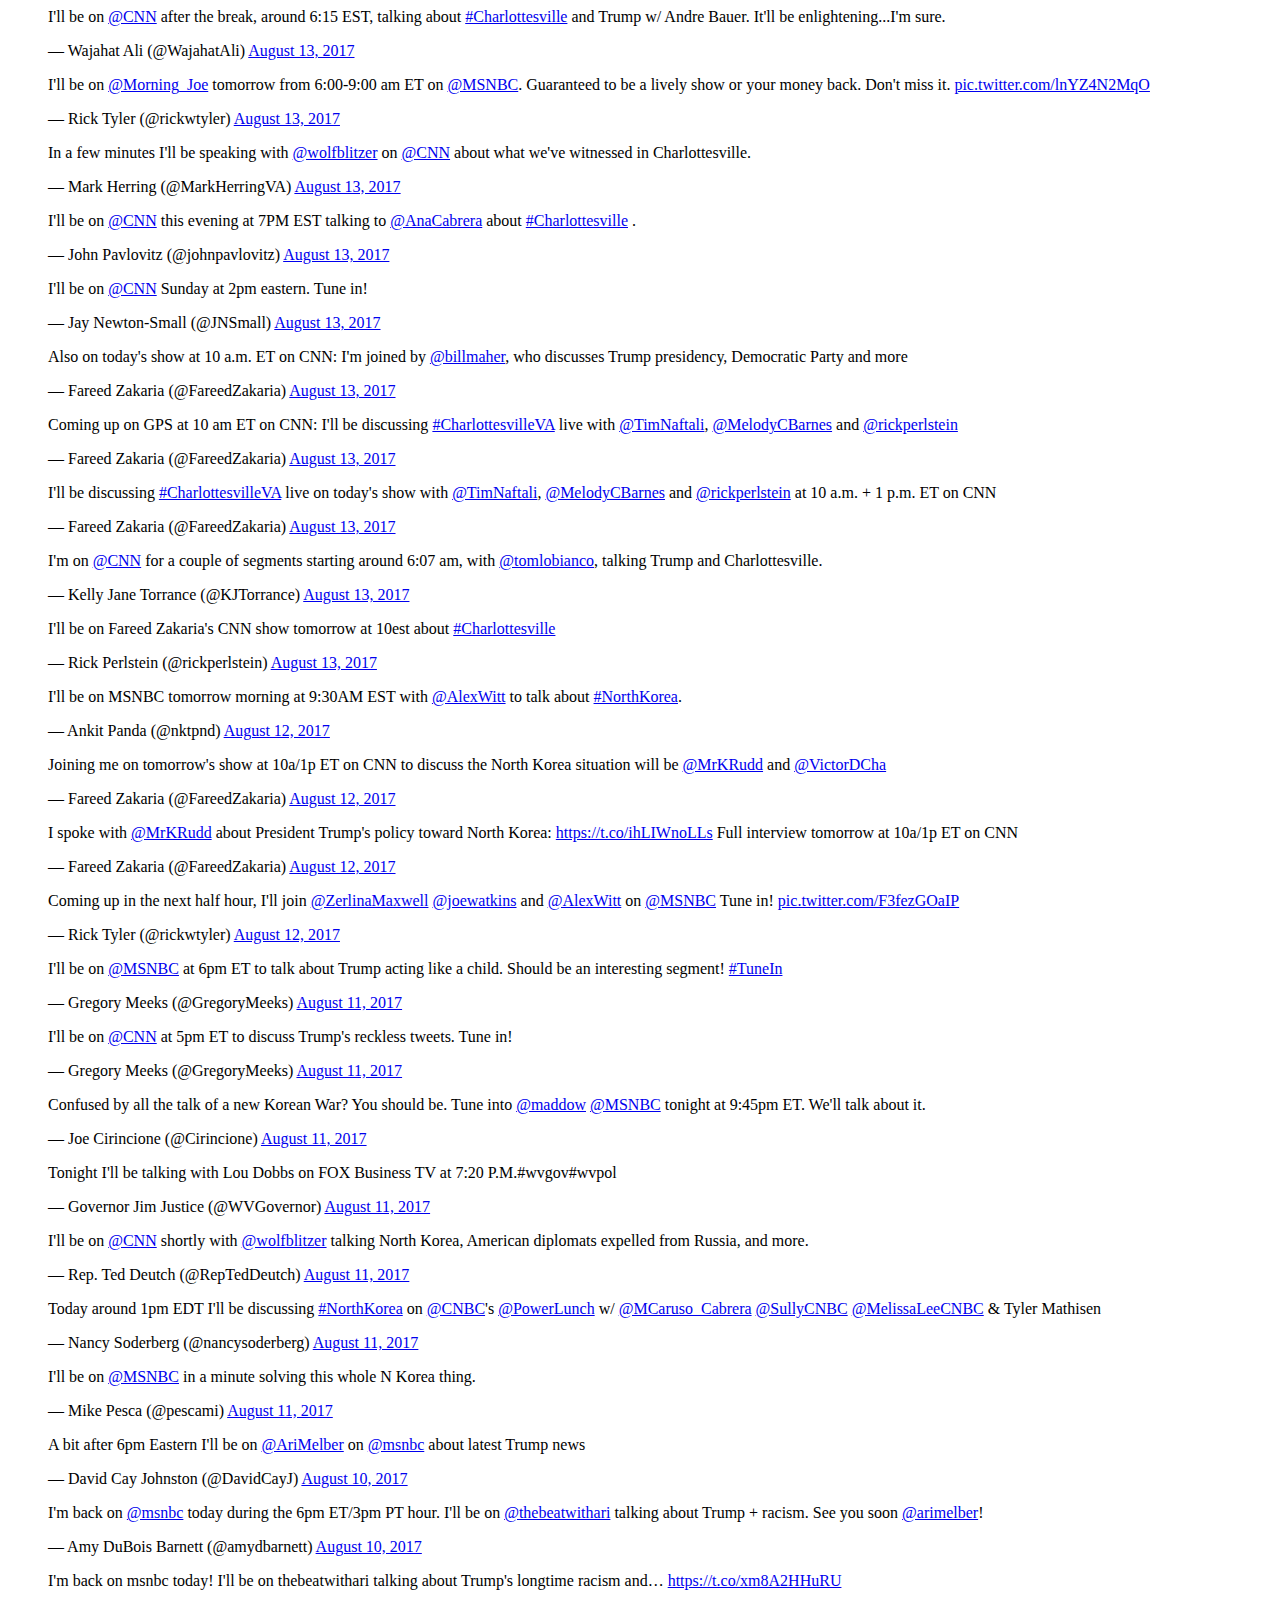
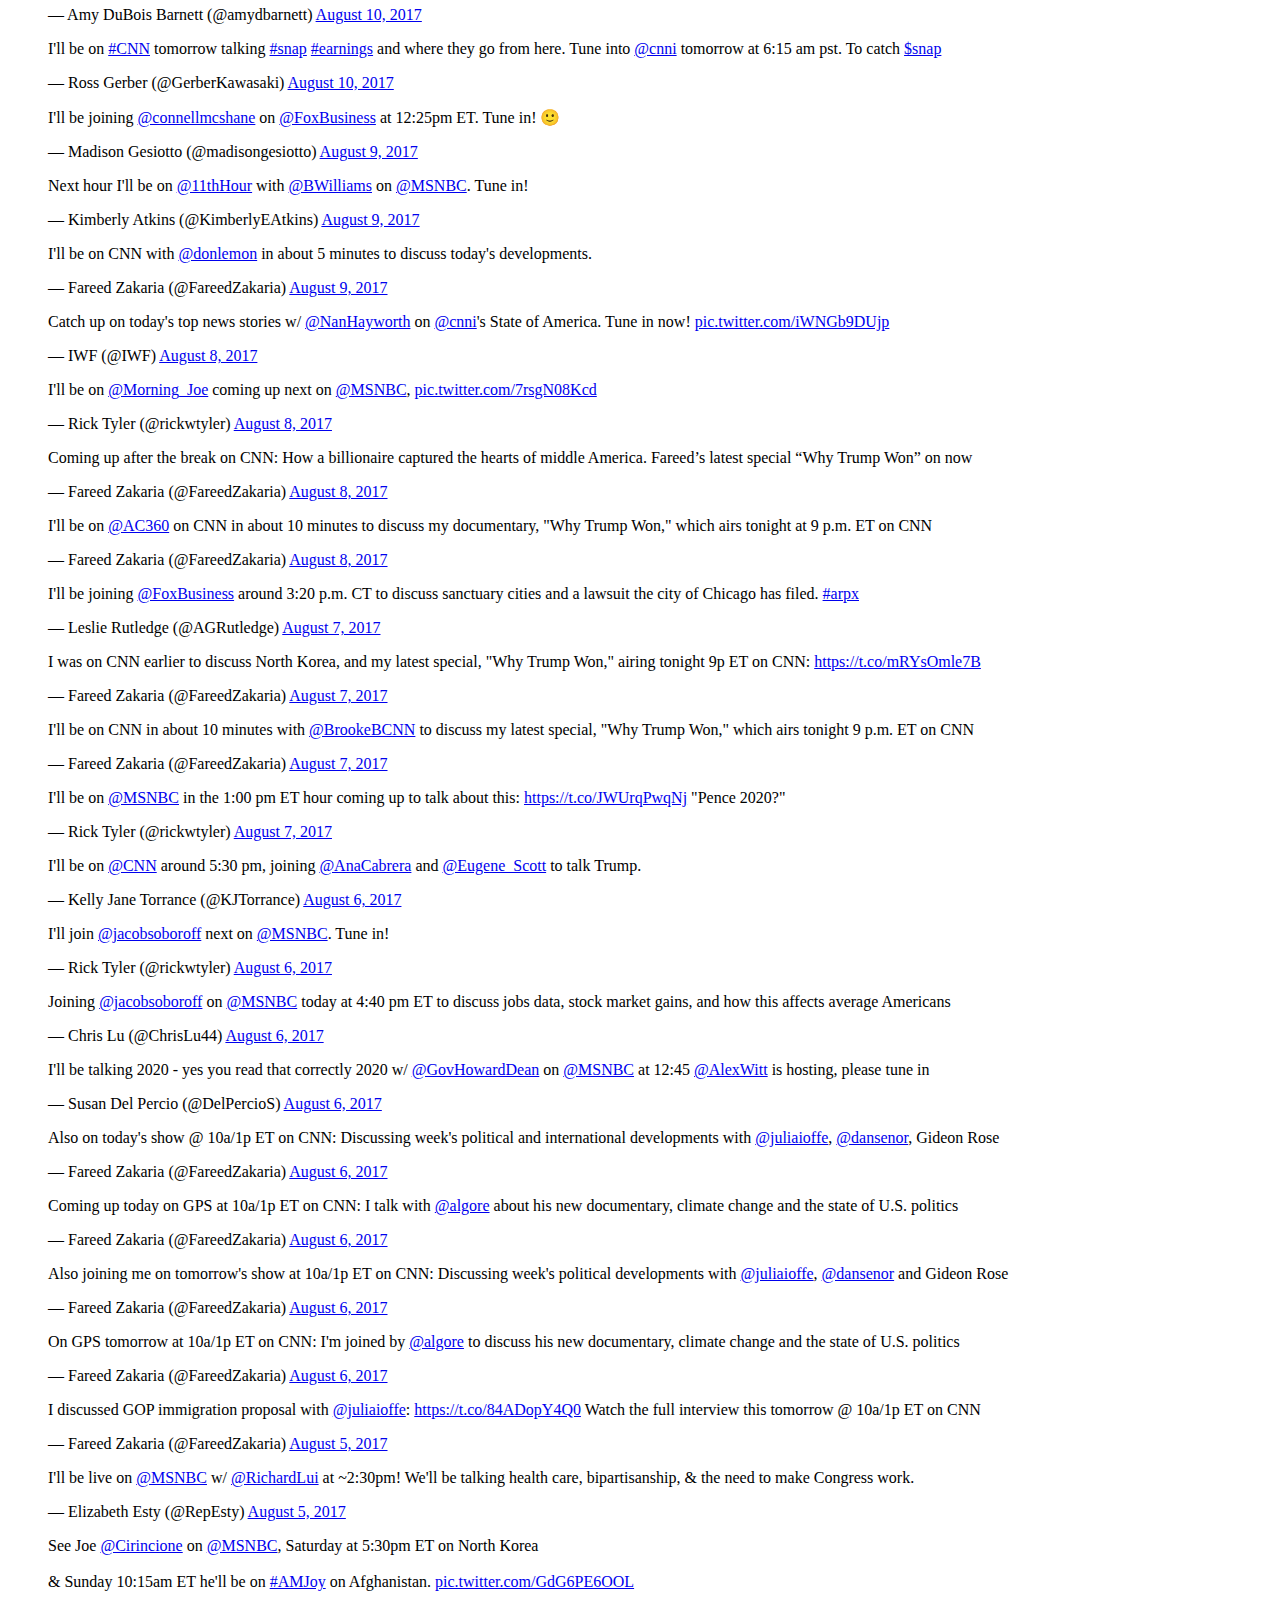
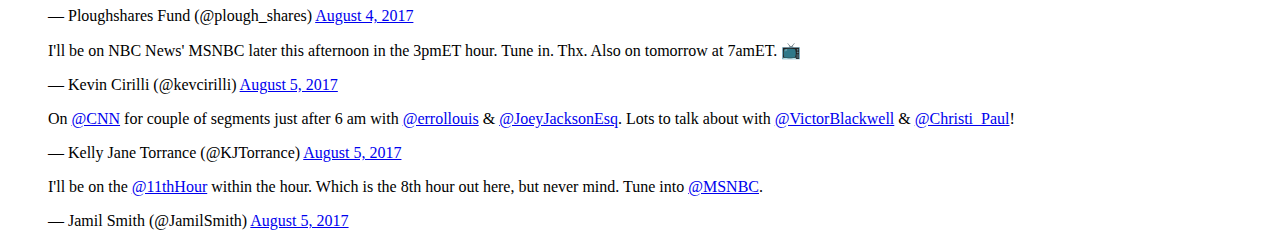
==== index.html @ 5a90ba3b "presentation?" ====
<head>
<style>
.tweet-container {
	align-self: center;
	justify-content: center;
}

</style>
</head>
<body role="document">

<div class="tweet-container">
<blockquote class="twitter-tweet" data-cards="hidden" data-width="550"><p lang="en" dir="ltr">I&#39;ll be on <a href="https://twitter.com/CNN">@CNN</a> after the break, around 6:15 EST, talking about <a href="https://twitter.com/hashtag/Charlottesville?src=hash">#Charlottesville</a> and Trump w/ Andre Bauer. It&#39;ll be enlightening...I&#39;m sure.</p>&mdash; Wajahat Ali (@WajahatAli) <a href="https://twitter.com/WajahatAli/status/896857086629478400">August 13, 2017</a></blockquote>
<blockquote class="twitter-tweet" data-cards="hidden" data-width="550"><p lang="en" dir="ltr">I&#39;ll be on <a href="https://twitter.com/Morning_Joe">@Morning_Joe</a> tomorrow from 6:00-9:00 am ET on <a href="https://twitter.com/MSNBC">@MSNBC</a>. Guaranteed to be a lively show or your money back. Don&#39;t miss it. <a href="https://t.co/lnYZ4N2MqO">pic.twitter.com/lnYZ4N2MqO</a></p>&mdash; Rick Tyler (@rickwtyler) <a href="https://twitter.com/rickwtyler/status/896798839746826241">August 13, 2017</a></blockquote>
<blockquote class="twitter-tweet" data-cards="hidden" data-width="550"><p lang="en" dir="ltr">In a few minutes I&#39;ll be speaking with <a href="https://twitter.com/wolfblitzer">@wolfblitzer</a> on <a href="https://twitter.com/CNN">@CNN</a> about what we&#39;ve witnessed in Charlottesville.</p>&mdash; Mark Herring (@MarkHerringVA) <a href="https://twitter.com/MarkHerringVA/status/896793975796924421">August 13, 2017</a></blockquote>
<blockquote class="twitter-tweet" data-cards="hidden" data-width="550"><p lang="en" dir="ltr">I&#39;ll be on <a href="https://twitter.com/CNN">@CNN</a> this evening at 7PM EST talking to <a href="https://twitter.com/AnaCabrera">@AnaCabrera</a> about <a href="https://twitter.com/hashtag/Charlottesville?src=hash">#Charlottesville</a> .</p>&mdash; John Pavlovitz (@johnpavlovitz) <a href="https://twitter.com/johnpavlovitz/status/896788418155302912">August 13, 2017</a></blockquote>
<blockquote class="twitter-tweet" data-cards="hidden" data-width="550"><p lang="en" dir="ltr">I&#39;ll be on <a href="https://twitter.com/CNN">@CNN</a> Sunday at 2pm eastern. Tune in!</p>&mdash; Jay Newton-Small (@JNSmall) <a href="https://twitter.com/JNSmall/status/896778724745641987">August 13, 2017</a></blockquote>
<blockquote class="twitter-tweet" data-cards="hidden" data-width="550"><p lang="en" dir="ltr">Also on today&#39;s show at 10 a.m. ET on CNN: I&#39;m joined by <a href="https://twitter.com/billmaher">@billmaher</a>, who discusses Trump presidency, Democratic Party and more</p>&mdash; Fareed Zakaria (@FareedZakaria) <a href="https://twitter.com/FareedZakaria/status/896727449752305664">August 13, 2017</a></blockquote>
<blockquote class="twitter-tweet" data-cards="hidden" data-width="550"><p lang="en" dir="ltr">Coming up on GPS at 10 am ET on CNN: I&#39;ll be discussing <a href="https://twitter.com/hashtag/CharlottesvilleVA?src=hash">#CharlottesvilleVA</a> live with <a href="https://twitter.com/TimNaftali">@TimNaftali</a>, <a href="https://twitter.com/MelodyCBarnes">@MelodyCBarnes</a> and <a href="https://twitter.com/rickperlstein">@rickperlstein</a></p>&mdash; Fareed Zakaria (@FareedZakaria) <a href="https://twitter.com/FareedZakaria/status/896726760246489088">August 13, 2017</a></blockquote>
<blockquote class="twitter-tweet" data-cards="hidden" data-width="550"><p lang="en" dir="ltr">I&#39;ll be discussing <a href="https://twitter.com/hashtag/CharlottesvilleVA?src=hash">#CharlottesvilleVA</a> live on today&#39;s show with <a href="https://twitter.com/TimNaftali">@TimNaftali</a>, <a href="https://twitter.com/MelodyCBarnes">@MelodyCBarnes</a> and <a href="https://twitter.com/rickperlstein">@rickperlstein</a> at 10 a.m. + 1 p.m. ET on CNN</p>&mdash; Fareed Zakaria (@FareedZakaria) <a href="https://twitter.com/FareedZakaria/status/896689995251159040">August 13, 2017</a></blockquote>
<blockquote class="twitter-tweet" data-cards="hidden" data-width="550"><p lang="en" dir="ltr">I&#39;m on <a href="https://twitter.com/CNN">@CNN</a> for a couple of segments starting around 6:07 am, with <a href="https://twitter.com/tomlobianco">@tomlobianco</a>, talking Trump and Charlottesville.</p>&mdash; Kelly Jane Torrance (@KJTorrance) <a href="https://twitter.com/KJTorrance/status/896670196315947008">August 13, 2017</a></blockquote>
<blockquote class="twitter-tweet" data-cards="hidden" data-width="550"><p lang="en" dir="ltr">I&#39;ll be on Fareed Zakaria&#39;s CNN show tomorrow at 10est about <a href="https://twitter.com/hashtag/Charlottesville?src=hash">#Charlottesville</a></p>&mdash; Rick Perlstein (@rickperlstein) <a href="https://twitter.com/rickperlstein/status/896561289606123520">August 13, 2017</a></blockquote>
<blockquote class="twitter-tweet" data-cards="hidden" data-width="550"><p lang="en" dir="ltr">I&#39;ll be on MSNBC tomorrow morning at 9:30AM EST with <a href="https://twitter.com/AlexWitt">@AlexWitt</a> to talk about <a href="https://twitter.com/hashtag/NorthKorea?src=hash">#NorthKorea</a>.</p>&mdash; Ankit Panda (@nktpnd) <a href="https://twitter.com/nktpnd/status/896501156066861058">August 12, 2017</a></blockquote>
<blockquote class="twitter-tweet" data-cards="hidden" data-width="550"><p lang="en" dir="ltr">Joining me on tomorrow&#39;s show at 10a/1p ET on CNN to discuss the North Korea situation will be <a href="https://twitter.com/MrKRudd">@MrKRudd</a> and <a href="https://twitter.com/VictorDCha">@VictorDCha</a></p>&mdash; Fareed Zakaria (@FareedZakaria) <a href="https://twitter.com/FareedZakaria/status/896372040529321984">August 12, 2017</a></blockquote>
<blockquote class="twitter-tweet" data-cards="hidden" data-width="550"><p lang="en" dir="ltr">I spoke with <a href="https://twitter.com/MrKRudd">@MrKRudd</a> about President Trump&#39;s policy toward North Korea: <a href="https://t.co/ihLIWnoLLs">https://t.co/ihLIWnoLLs</a> Full interview tomorrow at 10a/1p ET on CNN</p>&mdash; Fareed Zakaria (@FareedZakaria) <a href="https://twitter.com/FareedZakaria/status/896366796680376344">August 12, 2017</a></blockquote>
<blockquote class="twitter-tweet" data-cards="hidden" data-width="550"><p lang="en" dir="ltr">Coming up in the next half hour, I&#39;ll join <a href="https://twitter.com/ZerlinaMaxwell">@ZerlinaMaxwell</a> <a href="https://twitter.com/joewatkins">@joewatkins</a> and <a href="https://twitter.com/AlexWitt">@AlexWitt</a> on <a href="https://twitter.com/MSNBC">@MSNBC</a> Tune in! <a href="https://t.co/F3fezGOaIP">pic.twitter.com/F3fezGOaIP</a></p>&mdash; Rick Tyler (@rickwtyler) <a href="https://twitter.com/rickwtyler/status/896346575101972480">August 12, 2017</a></blockquote>
<blockquote class="twitter-tweet" data-cards="hidden" data-width="550"><p lang="en" dir="ltr">I&#39;ll be on <a href="https://twitter.com/MSNBC">@MSNBC</a> at 6pm ET to talk about Trump acting like a child. Should be an interesting segment! <a href="https://twitter.com/hashtag/TuneIn?src=hash">#TuneIn</a></p>&mdash; Gregory Meeks (@GregoryMeeks) <a href="https://twitter.com/GregoryMeeks/status/896125432944185345">August 11, 2017</a></blockquote>
<blockquote class="twitter-tweet" data-cards="hidden" data-width="550"><p lang="en" dir="ltr">I&#39;ll be on <a href="https://twitter.com/CNN">@CNN</a> at 5pm ET to discuss Trump&#39;s reckless tweets. Tune in!</p>&mdash; Gregory Meeks (@GregoryMeeks) <a href="https://twitter.com/GregoryMeeks/status/896108878835793920">August 11, 2017</a></blockquote>
<blockquote class="twitter-tweet" data-cards="hidden" data-width="550"><p lang="en" dir="ltr">Confused by all the talk of a new Korean War? You should be. Tune into <a href="https://twitter.com/maddow">@maddow</a> <a href="https://twitter.com/MSNBC">@MSNBC</a> tonight at 9:45pm ET. We&#39;ll talk about it.</p>&mdash; Joe Cirincione (@Cirincione) <a href="https://twitter.com/Cirincione/status/896107448825663488">August 11, 2017</a></blockquote>
<blockquote class="twitter-tweet" data-cards="hidden" data-width="550"><p lang="en" dir="ltr">Tonight I&#39;ll be talking with Lou Dobbs on FOX Business TV at 7:20 P.M.#wvgov#wvpol</p>&mdash; Governor Jim Justice (@WVGovernor) <a href="https://twitter.com/WVGovernor/status/896066030165835777">August 11, 2017</a></blockquote>
<blockquote class="twitter-tweet" data-cards="hidden" data-width="550"><p lang="en" dir="ltr">I&#39;ll be on <a href="https://twitter.com/CNN">@CNN</a> shortly with <a href="https://twitter.com/wolfblitzer">@wolfblitzer</a> talking North Korea, American diplomats expelled from Russia, and more.</p>&mdash; Rep. Ted Deutch (@RepTedDeutch) <a href="https://twitter.com/RepTedDeutch/status/896056973669449729">August 11, 2017</a></blockquote>
<blockquote class="twitter-tweet" data-cards="hidden" data-width="550"><p lang="en" dir="ltr">Today around 1pm EDT I&#39;ll be discussing <a href="https://twitter.com/hashtag/NorthKorea?src=hash">#NorthKorea</a> on <a href="https://twitter.com/CNBC">@CNBC</a>&#39;s <a href="https://twitter.com/PowerLunch">@PowerLunch</a> w/ <a href="https://twitter.com/MCaruso_Cabrera">@MCaruso_Cabrera</a> <a href="https://twitter.com/SullyCNBC">@SullyCNBC</a> <a href="https://twitter.com/MelissaLeeCNBC">@MelissaLeeCNBC</a> &amp; Tyler Mathisen</p>&mdash; Nancy Soderberg (@nancysoderberg) <a href="https://twitter.com/nancysoderberg/status/896045879819472896">August 11, 2017</a></blockquote>
<blockquote class="twitter-tweet" data-cards="hidden" data-width="550"><p lang="en" dir="ltr">I&#39;ll be on <a href="https://twitter.com/MSNBC">@MSNBC</a> in a minute solving this whole N Korea thing.</p>&mdash; Mike Pesca (@pescami) <a href="https://twitter.com/pescami/status/895993132206174209">August 11, 2017</a></blockquote>
<blockquote class="twitter-tweet" data-cards="hidden" data-width="550"><p lang="en" dir="ltr">A bit after 6pm Eastern I&#39;ll be on <a href="https://twitter.com/AriMelber">@AriMelber</a> on <a href="https://twitter.com/MSNBC">@msnbc</a> about latest Trump news</p>&mdash; David Cay Johnston (@DavidCayJ) <a href="https://twitter.com/DavidCayJ/status/895759834276134912">August 10, 2017</a></blockquote>
<blockquote class="twitter-tweet" data-cards="hidden" data-width="550"><p lang="en" dir="ltr">I&#39;m back on <a href="https://twitter.com/MSNBC">@msnbc</a> today during the 6pm ET/3pm PT hour. I&#39;ll be on <a href="https://twitter.com/TheBeatWithAri">@thebeatwithari</a> talking about Trump + racism. See you soon <a href="https://twitter.com/AriMelber">@arimelber</a>!</p>&mdash; Amy DuBois Barnett (@amydbarnett) <a href="https://twitter.com/amydbarnett/status/895730468410216449">August 10, 2017</a></blockquote>
<blockquote class="twitter-tweet" data-cards="hidden" data-width="550"><p lang="en" dir="ltr">I&#39;m back on msnbc today! I&#39;ll be on thebeatwithari talking about Trump&#39;s longtime racism and… <a href="https://t.co/xm8A2HHuRU">https://t.co/xm8A2HHuRU</a></p>&mdash; Amy DuBois Barnett (@amydbarnett) <a href="https://twitter.com/amydbarnett/status/895726191918800897">August 10, 2017</a></blockquote>
<blockquote class="twitter-tweet" data-cards="hidden" data-width="550"><p lang="en" dir="ltr">I&#39;ll be on <a href="https://twitter.com/hashtag/CNN?src=hash">#CNN</a> tomorrow talking <a href="https://twitter.com/hashtag/snap?src=hash">#snap</a> <a href="https://twitter.com/hashtag/earnings?src=hash">#earnings</a> and where they go from here. Tune into <a href="https://twitter.com/cnni">@cnni</a> tomorrow at 6:15 am pst. To catch <a href="https://twitter.com/search?q=%24snap&amp;src=ctag">$snap</a></p>&mdash; Ross Gerber (@GerberKawasaki) <a href="https://twitter.com/GerberKawasaki/status/895651480555868163">August 10, 2017</a></blockquote>
<blockquote class="twitter-tweet" data-cards="hidden" data-width="550"><p lang="en" dir="ltr">I&#39;ll be joining <a href="https://twitter.com/connellmcshane">@connellmcshane</a> on <a href="https://twitter.com/FoxBusiness">@FoxBusiness</a> at 12:25pm ET. Tune in! 🙂</p>&mdash; Madison Gesiotto (@madisongesiotto) <a href="https://twitter.com/madisongesiotto/status/895270231135985664">August 9, 2017</a></blockquote>
<blockquote class="twitter-tweet" data-cards="hidden" data-width="550"><p lang="en" dir="ltr">Next hour I&#39;ll be on <a href="https://twitter.com/11thHour">@11thHour</a> with <a href="https://twitter.com/BWilliams">@BWilliams</a> on <a href="https://twitter.com/MSNBC">@MSNBC</a>. Tune in!</p>&mdash; Kimberly Atkins (@KimberlyEAtkins) <a href="https://twitter.com/KimberlyEAtkins/status/895106479153393665">August 9, 2017</a></blockquote>
<blockquote class="twitter-tweet" data-cards="hidden" data-width="550"><p lang="en" dir="ltr">I&#39;ll be on CNN with <a href="https://twitter.com/donlemon">@donlemon</a> in about 5 minutes to discuss today&#39;s developments.</p>&mdash; Fareed Zakaria (@FareedZakaria) <a href="https://twitter.com/FareedZakaria/status/895104026198630400">August 9, 2017</a></blockquote>
<blockquote class="twitter-tweet" data-cards="hidden" data-width="550"><p lang="en" dir="ltr">Catch up on today&#39;s top news stories w/ <a href="https://twitter.com/NanHayworth">@NanHayworth</a> on <a href="https://twitter.com/cnni">@cnni</a>&#39;s State of America. Tune in now! <a href="https://t.co/iWNGb9DUjp">pic.twitter.com/iWNGb9DUjp</a></p>&mdash; IWF (@IWF) <a href="https://twitter.com/IWF/status/894989205524426753">August 8, 2017</a></blockquote>
<blockquote class="twitter-tweet" data-cards="hidden" data-width="550"><p lang="en" dir="ltr">I&#39;ll be on <a href="https://twitter.com/Morning_Joe">@Morning_Joe</a> coming up next on <a href="https://twitter.com/MSNBC">@MSNBC</a>, <a href="https://t.co/7rsgN08Kcd">pic.twitter.com/7rsgN08Kcd</a></p>&mdash; Rick Tyler (@rickwtyler) <a href="https://twitter.com/rickwtyler/status/894860584029696002">August 8, 2017</a></blockquote>
<blockquote class="twitter-tweet" data-cards="hidden" data-width="550"><p lang="en" dir="ltr">Coming up after the break on CNN: How a billionaire captured the hearts of middle America. Fareed’s latest special “Why Trump Won” on now</p>&mdash; Fareed Zakaria (@FareedZakaria) <a href="https://twitter.com/FareedZakaria/status/894729065814294529">August 8, 2017</a></blockquote>
<blockquote class="twitter-tweet" data-cards="hidden" data-width="550"><p lang="en" dir="ltr">I&#39;ll be on <a href="https://twitter.com/AC360">@AC360</a> on CNN in about 10 minutes to discuss my documentary, &quot;Why Trump Won,&quot; which airs tonight at 9 p.m. ET on CNN</p>&mdash; Fareed Zakaria (@FareedZakaria) <a href="https://twitter.com/FareedZakaria/status/894714795181690884">August 8, 2017</a></blockquote>
<blockquote class="twitter-tweet" data-cards="hidden" data-width="550"><p lang="en" dir="ltr">I&#39;ll be joining <a href="https://twitter.com/FoxBusiness">@FoxBusiness</a> around 3:20 p.m. CT to discuss sanctuary cities and a lawsuit the city of Chicago has filed. <a href="https://twitter.com/hashtag/arpx?src=hash">#arpx</a></p>&mdash; Leslie Rutledge (@AGRutledge) <a href="https://twitter.com/AGRutledge/status/894649175115128832">August 7, 2017</a></blockquote>
<blockquote class="twitter-tweet" data-cards="hidden" data-width="550"><p lang="en" dir="ltr">I was on CNN earlier to discuss North Korea, and my latest special, &quot;Why Trump Won,&quot; airing tonight 9p ET on CNN: <a href="https://t.co/mRYsOmle7B">https://t.co/mRYsOmle7B</a></p>&mdash; Fareed Zakaria (@FareedZakaria) <a href="https://twitter.com/FareedZakaria/status/894646296883154944">August 7, 2017</a></blockquote>
<blockquote class="twitter-tweet" data-cards="hidden" data-width="550"><p lang="en" dir="ltr">I&#39;ll be on CNN in about 10 minutes with <a href="https://twitter.com/BrookeBCNN">@BrookeBCNN</a> to discuss my latest special, &quot;Why Trump Won,&quot; which airs tonight 9 p.m. ET on CNN</p>&mdash; Fareed Zakaria (@FareedZakaria) <a href="https://twitter.com/FareedZakaria/status/894638275654189057">August 7, 2017</a></blockquote>
<blockquote class="twitter-tweet" data-cards="hidden" data-width="550"><p lang="en" dir="ltr">I&#39;ll be on <a href="https://twitter.com/MSNBC">@MSNBC</a> in the 1:00 pm ET hour coming up to talk about this: <a href="https://t.co/JWUrqPwqNj">https://t.co/JWUrqPwqNj</a> &quot;Pence 2020?&quot;</p>&mdash; Rick Tyler (@rickwtyler) <a href="https://twitter.com/rickwtyler/status/894601821855076353">August 7, 2017</a></blockquote>
<blockquote class="twitter-tweet" data-cards="hidden" data-width="550"><p lang="en" dir="ltr">I&#39;ll be on <a href="https://twitter.com/CNN">@CNN</a> around 5:30 pm, joining <a href="https://twitter.com/AnaCabrera">@AnaCabrera</a> and <a href="https://twitter.com/Eugene_Scott">@Eugene_Scott</a> to talk Trump.</p>&mdash; Kelly Jane Torrance (@KJTorrance) <a href="https://twitter.com/KJTorrance/status/894307569212284928">August 6, 2017</a></blockquote>
<blockquote class="twitter-tweet" data-cards="hidden" data-width="550"><p lang="en" dir="ltr">I&#39;ll join <a href="https://twitter.com/jacobsoboroff">@jacobsoboroff</a> next on <a href="https://twitter.com/MSNBC">@MSNBC</a>. Tune in!</p>&mdash; Rick Tyler (@rickwtyler) <a href="https://twitter.com/rickwtyler/status/894297311429484544">August 6, 2017</a></blockquote>
<blockquote class="twitter-tweet" data-cards="hidden" data-width="550"><p lang="en" dir="ltr">Joining <a href="https://twitter.com/jacobsoboroff">@jacobsoboroff</a> on <a href="https://twitter.com/MSNBC">@MSNBC</a> today at 4:40 pm ET to discuss jobs data, stock market gains, and how this affects average Americans</p>&mdash; Chris Lu (@ChrisLu44) <a href="https://twitter.com/ChrisLu44/status/894283450311639040">August 6, 2017</a></blockquote>
<blockquote class="twitter-tweet" data-cards="hidden" data-width="550"><p lang="en" dir="ltr">I&#39;ll be talking 2020 - yes you read that correctly 2020 w/ <a href="https://twitter.com/GovHowardDean">@GovHowardDean</a> on <a href="https://twitter.com/MSNBC">@MSNBC</a> at 12:45 <a href="https://twitter.com/AlexWitt">@AlexWitt</a> is hosting, please tune in</p>&mdash; Susan Del Percio (@DelPercioS) <a href="https://twitter.com/DelPercioS/status/894235236644651008">August 6, 2017</a></blockquote>
<blockquote class="twitter-tweet" data-cards="hidden" data-width="550"><p lang="en" dir="ltr">Also on today&#39;s show @ 10a/1p ET on CNN: Discussing week&#39;s political and international developments with <a href="https://twitter.com/juliaioffe">@juliaioffe</a>, <a href="https://twitter.com/dansenor">@dansenor</a>, Gideon Rose</p>&mdash; Fareed Zakaria (@FareedZakaria) <a href="https://twitter.com/FareedZakaria/status/894194505452310529">August 6, 2017</a></blockquote>
<blockquote class="twitter-tweet" data-cards="hidden" data-width="550"><p lang="en" dir="ltr">Coming up today on GPS at 10a/1p ET on CNN: I talk with <a href="https://twitter.com/algore">@algore</a> about his new documentary, climate change and the state of U.S. politics</p>&mdash; Fareed Zakaria (@FareedZakaria) <a href="https://twitter.com/FareedZakaria/status/894193965712510977">August 6, 2017</a></blockquote>
<blockquote class="twitter-tweet" data-cards="hidden" data-width="550"><p lang="en" dir="ltr">Also joining me on tomorrow&#39;s show at 10a/1p ET on CNN: Discussing week&#39;s political developments with <a href="https://twitter.com/juliaioffe">@juliaioffe</a>, <a href="https://twitter.com/dansenor">@dansenor</a> and Gideon Rose</p>&mdash; Fareed Zakaria (@FareedZakaria) <a href="https://twitter.com/FareedZakaria/status/894002748114513921">August 6, 2017</a></blockquote>
<blockquote class="twitter-tweet" data-cards="hidden" data-width="550"><p lang="en" dir="ltr">On GPS tomorrow at 10a/1p ET on CNN: I&#39;m joined by <a href="https://twitter.com/algore">@algore</a> to discuss his new documentary, climate change and the state of U.S. politics</p>&mdash; Fareed Zakaria (@FareedZakaria) <a href="https://twitter.com/FareedZakaria/status/894002192662900736">August 6, 2017</a></blockquote>
<blockquote class="twitter-tweet" data-cards="hidden" data-width="550"><p lang="en" dir="ltr">I discussed GOP immigration proposal with <a href="https://twitter.com/juliaioffe">@juliaioffe</a>: <a href="https://t.co/84ADopY4Q0">https://t.co/84ADopY4Q0</a> Watch the full interview this tomorrow @ 10a/1p ET on CNN</p>&mdash; Fareed Zakaria (@FareedZakaria) <a href="https://twitter.com/FareedZakaria/status/893969228025528320">August 5, 2017</a></blockquote>
<blockquote class="twitter-tweet" data-cards="hidden" data-width="550"><p lang="en" dir="ltr">I&#39;ll be live on <a href="https://twitter.com/MSNBC">@MSNBC</a> w/ <a href="https://twitter.com/RichardLui">@RichardLui</a> at ~2:30pm! We&#39;ll be talking health care, bipartisanship, &amp; the need to make Congress work.</p>&mdash; Elizabeth Esty (@RepEsty) <a href="https://twitter.com/RepEsty/status/893899925834129408">August 5, 2017</a></blockquote>
<blockquote class="twitter-tweet" data-cards="hidden" data-width="550"><p lang="en" dir="ltr">See Joe <a href="https://twitter.com/Cirincione">@Cirincione</a> on <a href="https://twitter.com/MSNBC">@MSNBC</a>, Saturday at 5:30pm ET on North Korea <br><br>&amp; Sunday 10:15am ET he&#39;ll be on <a href="https://twitter.com/hashtag/AMJoy?src=hash">#AMJoy</a> on Afghanistan. <a href="https://t.co/GdG6PE6OOL">pic.twitter.com/GdG6PE6OOL</a></p>&mdash; Ploughshares Fund (@plough_shares) <a href="https://twitter.com/plough_shares/status/893573636568760320">August 4, 2017</a></blockquote>
<blockquote class="twitter-tweet" data-cards="hidden" data-width="550"><p lang="en" dir="ltr">I&#39;ll be on NBC News&#39; MSNBC later this afternoon in the 3pmET hour. Tune in. Thx. Also on tomorrow at 7amET. 📺</p>&mdash; Kevin Cirilli (@kevcirilli) <a href="https://twitter.com/kevcirilli/status/893851421816365056">August 5, 2017</a></blockquote>
<blockquote class="twitter-tweet" data-cards="hidden" data-width="550"><p lang="en" dir="ltr">On <a href="https://twitter.com/CNN">@CNN</a> for couple of segments just after 6 am with <a href="https://twitter.com/errollouis">@errollouis</a> &amp; <a href="https://twitter.com/JoeyJacksonEsq">@JoeyJacksonEsq</a>. Lots to talk about with <a href="https://twitter.com/VictorBlackwell">@VictorBlackwell</a> &amp; <a href="https://twitter.com/Christi_Paul">@Christi_Paul</a>!</p>&mdash; Kelly Jane Torrance (@KJTorrance) <a href="https://twitter.com/KJTorrance/status/893771390997979136">August 5, 2017</a></blockquote>
<blockquote class="twitter-tweet" data-cards="hidden" data-width="550"><p lang="en" dir="ltr">I&#39;ll be on the <a href="https://twitter.com/11thHour">@11thHour</a> within the hour. Which is the 8th hour out here, but never mind. Tune into <a href="https://twitter.com/MSNBC">@MSNBC</a>.</p>&mdash; Jamil Smith (@JamilSmith) <a href="https://twitter.com/JamilSmith/status/893673764864401409">August 5, 2017</a></blockquote>

</div>
<script async src="//platform.twitter.com/widgets.js" charset="utf-8"></script>

</body>
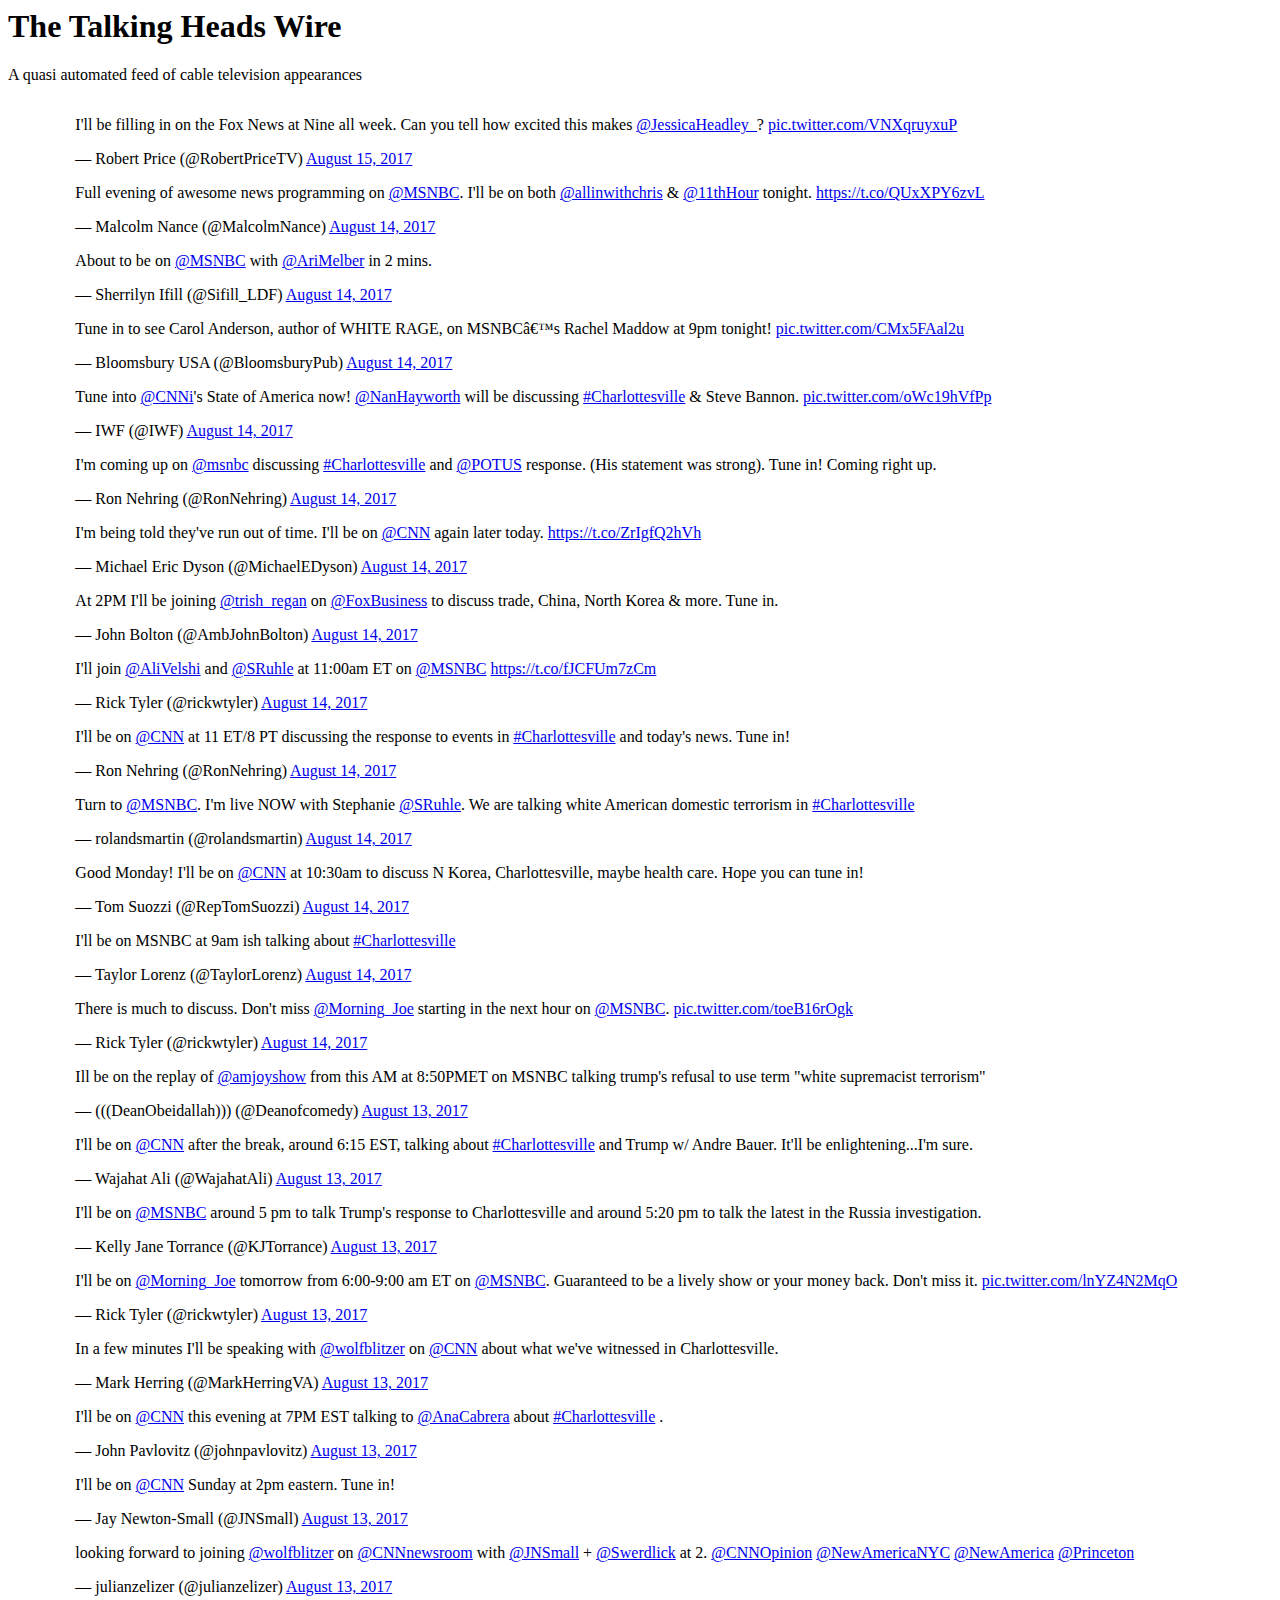
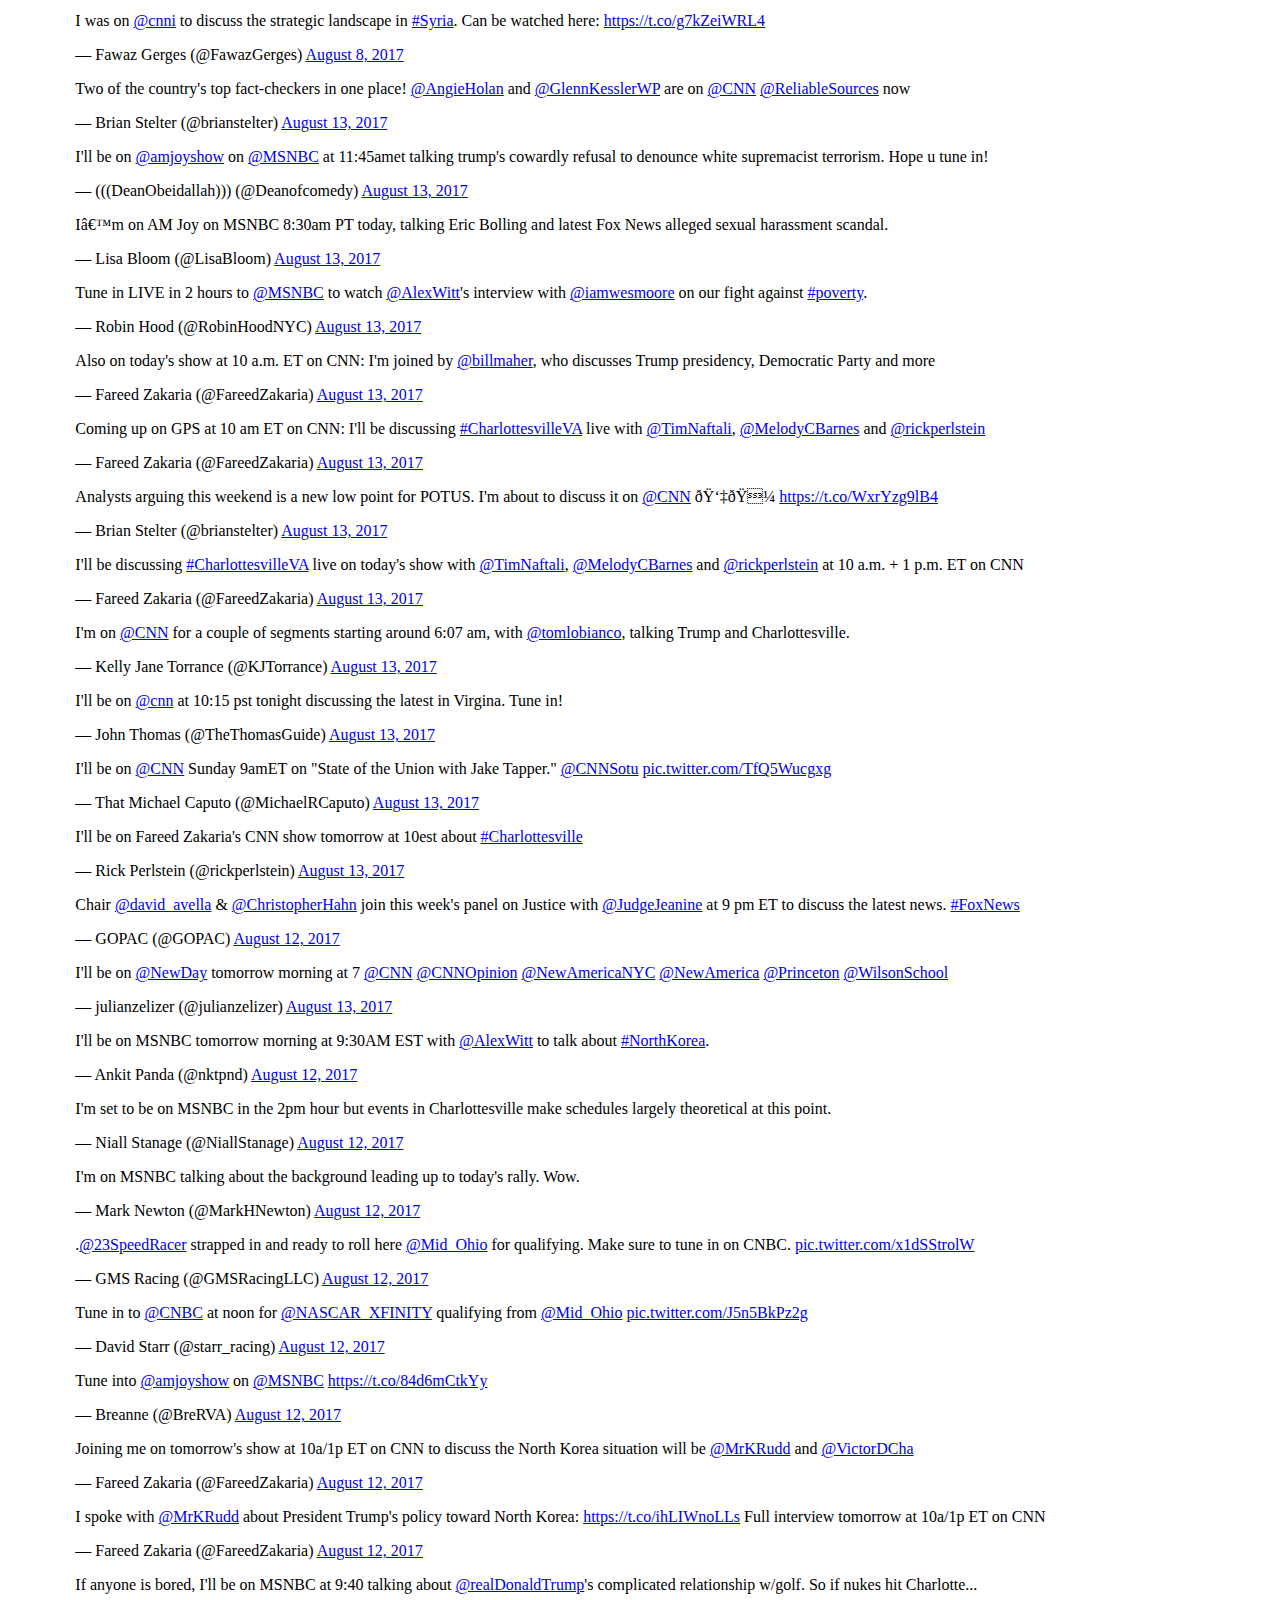
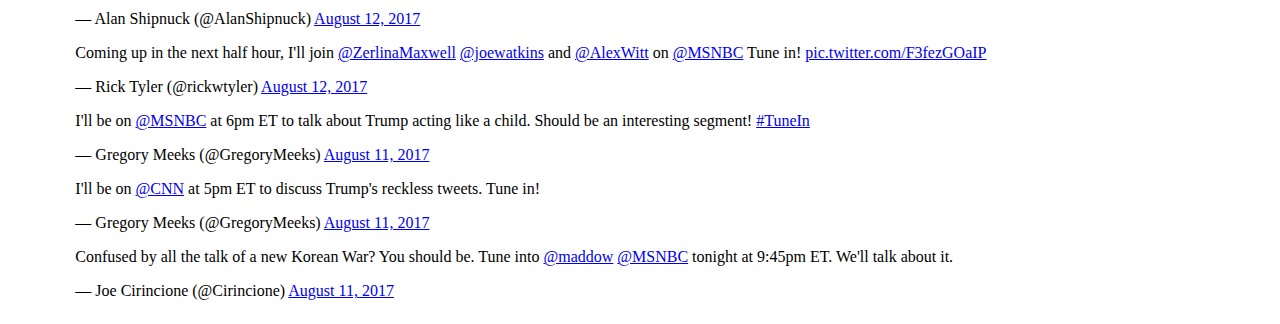
==== commit 05aae5b5: "presentation update" ====
--- a/index.html
+++ b/index.html
@@ -1,67 +1,94 @@
 <head>
+<script async src="//platform.twitter.com/widgets.js" charset="utf-8"></script>
 <style>
-.tweet-container {
+.header {
+	padding: 10;
+}
+.container {
+	display: flex;
+	flex-direction: row;
+}
+
+.child-container {
+	flex-grow: 5;
 	align-self: center;
-	justify-content: center;
+}
+
+.content-main {
+	width: 50%;
 }
 
 </style>
+
 </head>
 <body role="document">
-
-<div class="tweet-container">
+<header>
+	<h1 text-align="center">
+	The Talking Heads Wire
+	</h1>
+	<p text-align="center">
+	A quasi automated feed of cable television appearances
+	</p>
+</header>
+<div class='container'>
+<div class='child-container'>
+</div>
+<div class='child-container main'>
+<blockquote class="twitter-tweet" data-cards="hidden" data-width="550"><p lang="en" dir="ltr">I&#39;ll be filling in on the Fox News at Nine all week. Can you tell how excited this makes <a href="https://twitter.com/JessicaHeadley_">@JessicaHeadley_</a>? <a href="https://t.co/VNXqruyxuP">pic.twitter.com/VNXqruyxuP</a></p>&mdash; Robert Price (@RobertPriceTV) <a href="https://twitter.com/RobertPriceTV/status/897280151452569600">August 15, 2017</a></blockquote>
+<blockquote class="twitter-tweet" data-cards="hidden" data-width="550"><p lang="en" dir="ltr">Full evening of awesome news programming on <a href="https://twitter.com/MSNBC">@MSNBC</a>. I&#39;ll be on both <a href="https://twitter.com/allinwithchris">@allinwithchris</a> &amp; <a href="https://twitter.com/11thHour">@11thHour</a> tonight. <a href="https://t.co/QUxXPY6zvL">https://t.co/QUxXPY6zvL</a></p>&mdash; Malcolm Nance (@MalcolmNance) <a href="https://twitter.com/MalcolmNance/status/897227381655695360">August 14, 2017</a></blockquote>
+<blockquote class="twitter-tweet" data-cards="hidden" data-width="550"><p lang="en" dir="ltr">About to be on <a href="https://twitter.com/MSNBC">@MSNBC</a> with <a href="https://twitter.com/AriMelber">@AriMelber</a> in 2 mins.</p>&mdash; Sherrilyn Ifill (@Sifill_LDF) <a href="https://twitter.com/Sifill_LDF/status/897220443161100288">August 14, 2017</a></blockquote>
+<blockquote class="twitter-tweet" data-cards="hidden" data-width="550"><p lang="en" dir="ltr">Tune in to see Carol Anderson, author of WHITE RAGE, on MSNBC’s Rachel Maddow at 9pm tonight! <a href="https://t.co/CMx5FAal2u">pic.twitter.com/CMx5FAal2u</a></p>&mdash; Bloomsbury USA (@BloomsburyPub) <a href="https://twitter.com/BloomsburyPub/status/897190854154211333">August 14, 2017</a></blockquote>
+<blockquote class="twitter-tweet" data-cards="hidden" data-width="550"><p lang="en" dir="ltr">Tune into <a href="https://twitter.com/cnni">@CNNi</a>&#39;s State of America now! <a href="https://twitter.com/NanHayworth">@NanHayworth</a> will be discussing <a href="https://twitter.com/hashtag/Charlottesville?src=hash">#Charlottesville</a> &amp; Steve Bannon. <a href="https://t.co/oWc19hVfPp">pic.twitter.com/oWc19hVfPp</a></p>&mdash; IWF (@IWF) <a href="https://twitter.com/IWF/status/897163428741206016">August 14, 2017</a></blockquote>
+<blockquote class="twitter-tweet" data-cards="hidden" data-width="550"><p lang="en" dir="ltr">I&#39;m coming up on <a href="https://twitter.com/MSNBC">@msnbc</a> discussing <a href="https://twitter.com/hashtag/Charlottesville?src=hash">#Charlottesville</a> and <a href="https://twitter.com/POTUS">@POTUS</a> response. (His statement was strong). Tune in!  Coming right up.</p>&mdash; Ron Nehring (@RonNehring) <a href="https://twitter.com/RonNehring/status/897139278098173952">August 14, 2017</a></blockquote>
+<blockquote class="twitter-tweet" data-cards="hidden" data-width="550"><p lang="en" dir="ltr">I&#39;m being told they&#39;ve run out of time. I&#39;ll be on <a href="https://twitter.com/CNN">@CNN</a> again later today. <a href="https://t.co/ZrIgfQ2hVh">https://t.co/ZrIgfQ2hVh</a></p>&mdash; Michael Eric Dyson (@MichaelEDyson) <a href="https://twitter.com/MichaelEDyson/status/897124952951980032">August 14, 2017</a></blockquote>
+<blockquote class="twitter-tweet" data-cards="hidden" data-width="550"><p lang="en" dir="ltr">At 2PM I&#39;ll be joining <a href="https://twitter.com/trish_regan">@trish_regan</a> on <a href="https://twitter.com/FoxBusiness">@FoxBusiness</a> to discuss trade, China, North Korea &amp; more. Tune in.</p>&mdash; John Bolton (@AmbJohnBolton) <a href="https://twitter.com/AmbJohnBolton/status/897100367472848896">August 14, 2017</a></blockquote>
+<blockquote class="twitter-tweet" data-cards="hidden" data-width="550"><p lang="en" dir="ltr">I&#39;ll join <a href="https://twitter.com/AliVelshi">@AliVelshi</a> and <a href="https://twitter.com/SRuhle">@SRuhle</a> at 11:00am ET on <a href="https://twitter.com/MSNBC">@MSNBC</a> <a href="https://t.co/fJCFUm7zCm">https://t.co/fJCFUm7zCm</a></p>&mdash; Rick Tyler (@rickwtyler) <a href="https://twitter.com/rickwtyler/status/897099554587369472">August 14, 2017</a></blockquote>
+<blockquote class="twitter-tweet" data-cards="hidden" data-width="550"><p lang="en" dir="ltr">I&#39;ll be on <a href="https://twitter.com/CNN">@CNN</a> at 11 ET/8 PT discussing the response to events in <a href="https://twitter.com/hashtag/Charlottesville?src=hash">#Charlottesville</a> and today&#39;s news. Tune in!</p>&mdash; Ron Nehring (@RonNehring) <a href="https://twitter.com/RonNehring/status/897093901210836992">August 14, 2017</a></blockquote>
+<blockquote class="twitter-tweet" data-cards="hidden" data-width="550"><p lang="en" dir="ltr">Turn to <a href="https://twitter.com/MSNBC">@MSNBC</a>. I&#39;m live NOW with Stephanie <a href="https://twitter.com/SRuhle">@SRuhle</a>. We are talking white American domestic terrorism in <a href="https://twitter.com/hashtag/Charlottesville?src=hash">#Charlottesville</a></p>&mdash; rolandsmartin (@rolandsmartin) <a href="https://twitter.com/rolandsmartin/status/897087898163564544">August 14, 2017</a></blockquote>
+<blockquote class="twitter-tweet" data-cards="hidden" data-width="550"><p lang="en" dir="ltr">Good Monday! I&#39;ll be on <a href="https://twitter.com/CNN">@CNN</a> at 10:30am to discuss N Korea, Charlottesville, maybe health care. Hope you can tune in!</p>&mdash; Tom Suozzi (@RepTomSuozzi) <a href="https://twitter.com/RepTomSuozzi/status/897057510124904449">August 14, 2017</a></blockquote>
+<blockquote class="twitter-tweet" data-cards="hidden" data-width="550"><p lang="en" dir="ltr">I&#39;ll be on MSNBC at 9am ish talking about <a href="https://twitter.com/hashtag/Charlottesville?src=hash">#Charlottesville</a></p>&mdash; Taylor Lorenz (@TaylorLorenz) <a href="https://twitter.com/TaylorLorenz/status/897056211488657408">August 14, 2017</a></blockquote>
+<blockquote class="twitter-tweet" data-cards="hidden" data-width="550"><p lang="en" dir="ltr">There is much to discuss. Don&#39;t miss <a href="https://twitter.com/Morning_Joe">@Morning_Joe</a> starting in the next hour on <a href="https://twitter.com/MSNBC">@MSNBC</a>. <a href="https://t.co/toeB16rOgk">pic.twitter.com/toeB16rOgk</a></p>&mdash; Rick Tyler (@rickwtyler) <a href="https://twitter.com/rickwtyler/status/897026826941411328">August 14, 2017</a></blockquote>
+<blockquote class="twitter-tweet" data-cards="hidden" data-width="550"><p lang="en" dir="ltr">Ill be on the replay of <a href="https://twitter.com/amjoyshow">@amjoyshow</a> from this AM at 8:50PMET on MSNBC talking trump&#39;s refusal to use term &quot;white supremacist terrorism&quot;</p>&mdash; (((DeanObeidallah))) (@Deanofcomedy) <a href="https://twitter.com/Deanofcomedy/status/896880097487200256">August 13, 2017</a></blockquote>
 <blockquote class="twitter-tweet" data-cards="hidden" data-width="550"><p lang="en" dir="ltr">I&#39;ll be on <a href="https://twitter.com/CNN">@CNN</a> after the break, around 6:15 EST, talking about <a href="https://twitter.com/hashtag/Charlottesville?src=hash">#Charlottesville</a> and Trump w/ Andre Bauer. It&#39;ll be enlightening...I&#39;m sure.</p>&mdash; Wajahat Ali (@WajahatAli) <a href="https://twitter.com/WajahatAli/status/896857086629478400">August 13, 2017</a></blockquote>
+<blockquote class="twitter-tweet" data-cards="hidden" data-width="550"><p lang="en" dir="ltr">I&#39;ll be on <a href="https://twitter.com/MSNBC">@MSNBC</a> around 5 pm to talk Trump&#39;s response to Charlottesville and around 5:20 pm to talk the latest in the Russia investigation.</p>&mdash; Kelly Jane Torrance (@KJTorrance) <a href="https://twitter.com/KJTorrance/status/896835140445491201">August 13, 2017</a></blockquote>
 <blockquote class="twitter-tweet" data-cards="hidden" data-width="550"><p lang="en" dir="ltr">I&#39;ll be on <a href="https://twitter.com/Morning_Joe">@Morning_Joe</a> tomorrow from 6:00-9:00 am ET on <a href="https://twitter.com/MSNBC">@MSNBC</a>. Guaranteed to be a lively show or your money back. Don&#39;t miss it. <a href="https://t.co/lnYZ4N2MqO">pic.twitter.com/lnYZ4N2MqO</a></p>&mdash; Rick Tyler (@rickwtyler) <a href="https://twitter.com/rickwtyler/status/896798839746826241">August 13, 2017</a></blockquote>
 <blockquote class="twitter-tweet" data-cards="hidden" data-width="550"><p lang="en" dir="ltr">In a few minutes I&#39;ll be speaking with <a href="https://twitter.com/wolfblitzer">@wolfblitzer</a> on <a href="https://twitter.com/CNN">@CNN</a> about what we&#39;ve witnessed in Charlottesville.</p>&mdash; Mark Herring (@MarkHerringVA) <a href="https://twitter.com/MarkHerringVA/status/896793975796924421">August 13, 2017</a></blockquote>
 <blockquote class="twitter-tweet" data-cards="hidden" data-width="550"><p lang="en" dir="ltr">I&#39;ll be on <a href="https://twitter.com/CNN">@CNN</a> this evening at 7PM EST talking to <a href="https://twitter.com/AnaCabrera">@AnaCabrera</a> about <a href="https://twitter.com/hashtag/Charlottesville?src=hash">#Charlottesville</a> .</p>&mdash; John Pavlovitz (@johnpavlovitz) <a href="https://twitter.com/johnpavlovitz/status/896788418155302912">August 13, 2017</a></blockquote>
 <blockquote class="twitter-tweet" data-cards="hidden" data-width="550"><p lang="en" dir="ltr">I&#39;ll be on <a href="https://twitter.com/CNN">@CNN</a> Sunday at 2pm eastern. Tune in!</p>&mdash; Jay Newton-Small (@JNSmall) <a href="https://twitter.com/JNSmall/status/896778724745641987">August 13, 2017</a></blockquote>
+<blockquote class="twitter-tweet" data-cards="hidden" data-width="550"><p lang="en" dir="ltr">looking forward to joining <a href="https://twitter.com/wolfblitzer">@wolfblitzer</a> on <a href="https://twitter.com/CNNnewsroom">@CNNnewsroom</a> with <a href="https://twitter.com/JNSmall">@JNSmall</a> + <a href="https://twitter.com/Swerdlick">@Swerdlick</a> at 2. <a href="https://twitter.com/CNNOpinion">@CNNOpinion</a> <a href="https://twitter.com/NewAmericaNYC">@NewAmericaNYC</a> <a href="https://twitter.com/NewAmerica">@NewAmerica</a> <a href="https://twitter.com/Princeton">@Princeton</a></p>&mdash; julianzelizer (@julianzelizer) <a href="https://twitter.com/julianzelizer/status/896777981091303424">August 13, 2017</a></blockquote>
+<blockquote class="twitter-tweet" data-cards="hidden" data-width="550"><p lang="en" dir="ltr">I was on <a href="https://twitter.com/cnni">@cnni</a> to discuss the strategic landscape in <a href="https://twitter.com/hashtag/Syria?src=hash">#Syria</a>. Can be watched here: <a href="https://t.co/g7kZeiWRL4">https://t.co/g7kZeiWRL4</a></p>&mdash; Fawaz Gerges (@FawazGerges) <a href="https://twitter.com/FawazGerges/status/895057493939953664">August 8, 2017</a></blockquote>
+<blockquote class="twitter-tweet" data-cards="hidden" data-width="550"><p lang="en" dir="ltr">Two of the country&#39;s top fact-checkers in one place! <a href="https://twitter.com/AngieHolan">@AngieHolan</a> and <a href="https://twitter.com/GlennKesslerWP">@GlennKesslerWP</a> are on <a href="https://twitter.com/CNN">@CNN</a> <a href="https://twitter.com/ReliableSources">@ReliableSources</a> now</p>&mdash; Brian Stelter (@brianstelter) <a href="https://twitter.com/brianstelter/status/896761122136535040">August 13, 2017</a></blockquote>
+<blockquote class="twitter-tweet" data-cards="hidden" data-width="550"><p lang="en" dir="ltr">I&#39;ll be on <a href="https://twitter.com/amjoyshow">@amjoyshow</a> on <a href="https://twitter.com/MSNBC">@MSNBC</a> at 11:45amet talking trump&#39;s cowardly refusal to denounce white supremacist terrorism.  Hope u tune in!</p>&mdash; (((DeanObeidallah))) (@Deanofcomedy) <a href="https://twitter.com/Deanofcomedy/status/896750838932287488">August 13, 2017</a></blockquote>
+<blockquote class="twitter-tweet" data-cards="hidden" data-width="550"><p lang="en" dir="ltr">I’m on AM Joy on MSNBC 8:30am PT today, talking Eric Bolling and latest Fox News alleged sexual harassment scandal.</p>&mdash; Lisa Bloom (@LisaBloom) <a href="https://twitter.com/LisaBloom/status/896734824249077761">August 13, 2017</a></blockquote>
+<blockquote class="twitter-tweet" data-cards="hidden" data-width="550"><p lang="en" dir="ltr">Tune in LIVE in 2 hours to <a href="https://twitter.com/MSNBC">@MSNBC</a> to watch <a href="https://twitter.com/AlexWitt">@AlexWitt</a>&#39;s interview with <a href="https://twitter.com/iamwesmoore">@iamwesmoore</a> on our fight against <a href="https://twitter.com/hashtag/poverty?src=hash">#poverty</a>.</p>&mdash; Robin Hood (@RobinHoodNYC) <a href="https://twitter.com/RobinHoodNYC/status/896733099643588608">August 13, 2017</a></blockquote>
 <blockquote class="twitter-tweet" data-cards="hidden" data-width="550"><p lang="en" dir="ltr">Also on today&#39;s show at 10 a.m. ET on CNN: I&#39;m joined by <a href="https://twitter.com/billmaher">@billmaher</a>, who discusses Trump presidency, Democratic Party and more</p>&mdash; Fareed Zakaria (@FareedZakaria) <a href="https://twitter.com/FareedZakaria/status/896727449752305664">August 13, 2017</a></blockquote>
 <blockquote class="twitter-tweet" data-cards="hidden" data-width="550"><p lang="en" dir="ltr">Coming up on GPS at 10 am ET on CNN: I&#39;ll be discussing <a href="https://twitter.com/hashtag/CharlottesvilleVA?src=hash">#CharlottesvilleVA</a> live with <a href="https://twitter.com/TimNaftali">@TimNaftali</a>, <a href="https://twitter.com/MelodyCBarnes">@MelodyCBarnes</a> and <a href="https://twitter.com/rickperlstein">@rickperlstein</a></p>&mdash; Fareed Zakaria (@FareedZakaria) <a href="https://twitter.com/FareedZakaria/status/896726760246489088">August 13, 2017</a></blockquote>
+<blockquote class="twitter-tweet" data-cards="hidden" data-width="550"><p lang="en" dir="ltr">Analysts arguing this weekend is a new low point for POTUS. I&#39;m about to discuss it on <a href="https://twitter.com/CNN">@CNN</a> 👇🏼 <a href="https://t.co/WxrYzg9lB4">https://t.co/WxrYzg9lB4</a></p>&mdash; Brian Stelter (@brianstelter) <a href="https://twitter.com/brianstelter/status/896695181445128192">August 13, 2017</a></blockquote>
 <blockquote class="twitter-tweet" data-cards="hidden" data-width="550"><p lang="en" dir="ltr">I&#39;ll be discussing <a href="https://twitter.com/hashtag/CharlottesvilleVA?src=hash">#CharlottesvilleVA</a> live on today&#39;s show with <a href="https://twitter.com/TimNaftali">@TimNaftali</a>, <a href="https://twitter.com/MelodyCBarnes">@MelodyCBarnes</a> and <a href="https://twitter.com/rickperlstein">@rickperlstein</a> at 10 a.m. + 1 p.m. ET on CNN</p>&mdash; Fareed Zakaria (@FareedZakaria) <a href="https://twitter.com/FareedZakaria/status/896689995251159040">August 13, 2017</a></blockquote>
 <blockquote class="twitter-tweet" data-cards="hidden" data-width="550"><p lang="en" dir="ltr">I&#39;m on <a href="https://twitter.com/CNN">@CNN</a> for a couple of segments starting around 6:07 am, with <a href="https://twitter.com/tomlobianco">@tomlobianco</a>, talking Trump and Charlottesville.</p>&mdash; Kelly Jane Torrance (@KJTorrance) <a href="https://twitter.com/KJTorrance/status/896670196315947008">August 13, 2017</a></blockquote>
+<blockquote class="twitter-tweet" data-cards="hidden" data-width="550"><p lang="en" dir="ltr">I&#39;ll be on <a href="https://twitter.com/CNN">@cnn</a> at 10:15 pst tonight discussing the latest in Virgina. Tune in!</p>&mdash; John Thomas (@TheThomasGuide) <a href="https://twitter.com/TheThomasGuide/status/896592621992157184">August 13, 2017</a></blockquote>
+<blockquote class="twitter-tweet" data-cards="hidden" data-width="550"><p lang="en" dir="ltr">I&#39;ll be on <a href="https://twitter.com/CNN">@CNN</a> Sunday 9amET on &quot;State of the Union with Jake Tapper.&quot; <a href="https://twitter.com/CNNSotu">@CNNSotu</a> <a href="https://t.co/TfQ5Wucgxg">pic.twitter.com/TfQ5Wucgxg</a></p>&mdash; That Michael Caputo (@MichaelRCaputo) <a href="https://twitter.com/MichaelRCaputo/status/896565378930835458">August 13, 2017</a></blockquote>
 <blockquote class="twitter-tweet" data-cards="hidden" data-width="550"><p lang="en" dir="ltr">I&#39;ll be on Fareed Zakaria&#39;s CNN show tomorrow at 10est about <a href="https://twitter.com/hashtag/Charlottesville?src=hash">#Charlottesville</a></p>&mdash; Rick Perlstein (@rickperlstein) <a href="https://twitter.com/rickperlstein/status/896561289606123520">August 13, 2017</a></blockquote>
+<blockquote class="twitter-tweet" data-cards="hidden" data-width="550"><p lang="en" dir="ltr">Chair <a href="https://twitter.com/david_avella">@david_avella</a> &amp; <a href="https://twitter.com/ChristopherHahn">@ChristopherHahn</a> join this week&#39;s panel on Justice with <a href="https://twitter.com/JudgeJeanine">@JudgeJeanine</a> at 9 pm ET to discuss the latest news. <a href="https://twitter.com/hashtag/FoxNews?src=hash">#FoxNews</a></p>&mdash; GOPAC (@GOPAC) <a href="https://twitter.com/GOPAC/status/896481570588172288">August 12, 2017</a></blockquote>
+<blockquote class="twitter-tweet" data-cards="hidden" data-width="550"><p lang="en" dir="ltr">I&#39;ll be on <a href="https://twitter.com/NewDay">@NewDay</a> tomorrow morning at 7 <a href="https://twitter.com/CNN">@CNN</a> <a href="https://twitter.com/CNNOpinion">@CNNOpinion</a> <a href="https://twitter.com/NewAmericaNYC">@NewAmericaNYC</a> <a href="https://twitter.com/NewAmerica">@NewAmerica</a> <a href="https://twitter.com/Princeton">@Princeton</a> <a href="https://twitter.com/WilsonSchool">@WilsonSchool</a></p>&mdash; julianzelizer (@julianzelizer) <a href="https://twitter.com/julianzelizer/status/896529926702215170">August 13, 2017</a></blockquote>
 <blockquote class="twitter-tweet" data-cards="hidden" data-width="550"><p lang="en" dir="ltr">I&#39;ll be on MSNBC tomorrow morning at 9:30AM EST with <a href="https://twitter.com/AlexWitt">@AlexWitt</a> to talk about <a href="https://twitter.com/hashtag/NorthKorea?src=hash">#NorthKorea</a>.</p>&mdash; Ankit Panda (@nktpnd) <a href="https://twitter.com/nktpnd/status/896501156066861058">August 12, 2017</a></blockquote>
+<blockquote class="twitter-tweet" data-cards="hidden" data-width="550"><p lang="en" dir="ltr">I&#39;m set to be on MSNBC in the 2pm hour but events in Charlottesville make schedules largely theoretical at this point.</p>&mdash; Niall Stanage (@NiallStanage) <a href="https://twitter.com/NiallStanage/status/896426066197323776">August 12, 2017</a></blockquote>
+<blockquote class="twitter-tweet" data-cards="hidden" data-width="550"><p lang="en" dir="ltr">I&#39;m on MSNBC talking about the background leading up to today&#39;s rally. Wow.</p>&mdash; Mark Newton (@MarkHNewton) <a href="https://twitter.com/MarkHNewton/status/896414799348862976">August 12, 2017</a></blockquote>
+<blockquote class="twitter-tweet" data-cards="hidden" data-width="550"><p lang="en" dir="ltr">.<a href="https://twitter.com/23SpeedRacer">@23SpeedRacer</a> strapped in and ready to roll here <a href="https://twitter.com/Mid_Ohio">@Mid_Ohio</a> for qualifying. Make sure to tune in on CNBC. <a href="https://t.co/x1dSStrolW">pic.twitter.com/x1dSStrolW</a></p>&mdash; GMS Racing (@GMSRacingLLC) <a href="https://twitter.com/GMSRacingLLC/status/896401764907454464">August 12, 2017</a></blockquote>
+<blockquote class="twitter-tweet" data-cards="hidden" data-width="550"><p lang="en" dir="ltr">Tune in to <a href="https://twitter.com/CNBC">@CNBC</a> at noon for <a href="https://twitter.com/NASCAR_XFINITY">@NASCAR_XFINITY</a> qualifying from <a href="https://twitter.com/Mid_Ohio">@Mid_Ohio</a> <a href="https://t.co/J5n5BkPz2g">pic.twitter.com/J5n5BkPz2g</a></p>&mdash; David Starr (@starr_racing) <a href="https://twitter.com/starr_racing/status/896398348143480833">August 12, 2017</a></blockquote>
+<blockquote class="twitter-tweet" data-cards="hidden" data-width="550"><p lang="en" dir="ltr">Tune into <a href="https://twitter.com/amjoyshow">@amjoyshow</a> on <a href="https://twitter.com/MSNBC">@MSNBC</a> <a href="https://t.co/84d6mCtkYy">https://t.co/84d6mCtkYy</a></p>&mdash; Breanne (@BreRVA) <a href="https://twitter.com/BreRVA/status/896388371823685636">August 12, 2017</a></blockquote>
 <blockquote class="twitter-tweet" data-cards="hidden" data-width="550"><p lang="en" dir="ltr">Joining me on tomorrow&#39;s show at 10a/1p ET on CNN to discuss the North Korea situation will be <a href="https://twitter.com/MrKRudd">@MrKRudd</a> and <a href="https://twitter.com/VictorDCha">@VictorDCha</a></p>&mdash; Fareed Zakaria (@FareedZakaria) <a href="https://twitter.com/FareedZakaria/status/896372040529321984">August 12, 2017</a></blockquote>
 <blockquote class="twitter-tweet" data-cards="hidden" data-width="550"><p lang="en" dir="ltr">I spoke with <a href="https://twitter.com/MrKRudd">@MrKRudd</a> about President Trump&#39;s policy toward North Korea: <a href="https://t.co/ihLIWnoLLs">https://t.co/ihLIWnoLLs</a> Full interview tomorrow at 10a/1p ET on CNN</p>&mdash; Fareed Zakaria (@FareedZakaria) <a href="https://twitter.com/FareedZakaria/status/896366796680376344">August 12, 2017</a></blockquote>
+<blockquote class="twitter-tweet" data-cards="hidden" data-width="550"><p lang="en" dir="ltr">If anyone is bored, I&#39;ll be on MSNBC at 9:40 talking about <a href="https://twitter.com/realDonaldTrump">@realDonaldTrump</a>&#39;s complicated relationship w/golf. So if nukes hit Charlotte...</p>&mdash; Alan Shipnuck (@AlanShipnuck) <a href="https://twitter.com/AlanShipnuck/status/896364245356605440">August 12, 2017</a></blockquote>
 <blockquote class="twitter-tweet" data-cards="hidden" data-width="550"><p lang="en" dir="ltr">Coming up in the next half hour, I&#39;ll join <a href="https://twitter.com/ZerlinaMaxwell">@ZerlinaMaxwell</a> <a href="https://twitter.com/joewatkins">@joewatkins</a> and <a href="https://twitter.com/AlexWitt">@AlexWitt</a> on <a href="https://twitter.com/MSNBC">@MSNBC</a> Tune in! <a href="https://t.co/F3fezGOaIP">pic.twitter.com/F3fezGOaIP</a></p>&mdash; Rick Tyler (@rickwtyler) <a href="https://twitter.com/rickwtyler/status/896346575101972480">August 12, 2017</a></blockquote>
 <blockquote class="twitter-tweet" data-cards="hidden" data-width="550"><p lang="en" dir="ltr">I&#39;ll be on <a href="https://twitter.com/MSNBC">@MSNBC</a> at 6pm ET to talk about Trump acting like a child. Should be an interesting segment! <a href="https://twitter.com/hashtag/TuneIn?src=hash">#TuneIn</a></p>&mdash; Gregory Meeks (@GregoryMeeks) <a href="https://twitter.com/GregoryMeeks/status/896125432944185345">August 11, 2017</a></blockquote>
 <blockquote class="twitter-tweet" data-cards="hidden" data-width="550"><p lang="en" dir="ltr">I&#39;ll be on <a href="https://twitter.com/CNN">@CNN</a> at 5pm ET to discuss Trump&#39;s reckless tweets. Tune in!</p>&mdash; Gregory Meeks (@GregoryMeeks) <a href="https://twitter.com/GregoryMeeks/status/896108878835793920">August 11, 2017</a></blockquote>
 <blockquote class="twitter-tweet" data-cards="hidden" data-width="550"><p lang="en" dir="ltr">Confused by all the talk of a new Korean War? You should be. Tune into <a href="https://twitter.com/maddow">@maddow</a> <a href="https://twitter.com/MSNBC">@MSNBC</a> tonight at 9:45pm ET. We&#39;ll talk about it.</p>&mdash; Joe Cirincione (@Cirincione) <a href="https://twitter.com/Cirincione/status/896107448825663488">August 11, 2017</a></blockquote>
-<blockquote class="twitter-tweet" data-cards="hidden" data-width="550"><p lang="en" dir="ltr">Tonight I&#39;ll be talking with Lou Dobbs on FOX Business TV at 7:20 P.M.#wvgov#wvpol</p>&mdash; Governor Jim Justice (@WVGovernor) <a href="https://twitter.com/WVGovernor/status/896066030165835777">August 11, 2017</a></blockquote>
-<blockquote class="twitter-tweet" data-cards="hidden" data-width="550"><p lang="en" dir="ltr">I&#39;ll be on <a href="https://twitter.com/CNN">@CNN</a> shortly with <a href="https://twitter.com/wolfblitzer">@wolfblitzer</a> talking North Korea, American diplomats expelled from Russia, and more.</p>&mdash; Rep. Ted Deutch (@RepTedDeutch) <a href="https://twitter.com/RepTedDeutch/status/896056973669449729">August 11, 2017</a></blockquote>
-<blockquote class="twitter-tweet" data-cards="hidden" data-width="550"><p lang="en" dir="ltr">Today around 1pm EDT I&#39;ll be discussing <a href="https://twitter.com/hashtag/NorthKorea?src=hash">#NorthKorea</a> on <a href="https://twitter.com/CNBC">@CNBC</a>&#39;s <a href="https://twitter.com/PowerLunch">@PowerLunch</a> w/ <a href="https://twitter.com/MCaruso_Cabrera">@MCaruso_Cabrera</a> <a href="https://twitter.com/SullyCNBC">@SullyCNBC</a> <a href="https://twitter.com/MelissaLeeCNBC">@MelissaLeeCNBC</a> &amp; Tyler Mathisen</p>&mdash; Nancy Soderberg (@nancysoderberg) <a href="https://twitter.com/nancysoderberg/status/896045879819472896">August 11, 2017</a></blockquote>
-<blockquote class="twitter-tweet" data-cards="hidden" data-width="550"><p lang="en" dir="ltr">I&#39;ll be on <a href="https://twitter.com/MSNBC">@MSNBC</a> in a minute solving this whole N Korea thing.</p>&mdash; Mike Pesca (@pescami) <a href="https://twitter.com/pescami/status/895993132206174209">August 11, 2017</a></blockquote>
-<blockquote class="twitter-tweet" data-cards="hidden" data-width="550"><p lang="en" dir="ltr">A bit after 6pm Eastern I&#39;ll be on <a href="https://twitter.com/AriMelber">@AriMelber</a> on <a href="https://twitter.com/MSNBC">@msnbc</a> about latest Trump news</p>&mdash; David Cay Johnston (@DavidCayJ) <a href="https://twitter.com/DavidCayJ/status/895759834276134912">August 10, 2017</a></blockquote>
-<blockquote class="twitter-tweet" data-cards="hidden" data-width="550"><p lang="en" dir="ltr">I&#39;m back on <a href="https://twitter.com/MSNBC">@msnbc</a> today during the 6pm ET/3pm PT hour. I&#39;ll be on <a href="https://twitter.com/TheBeatWithAri">@thebeatwithari</a> talking about Trump + racism. See you soon <a href="https://twitter.com/AriMelber">@arimelber</a>!</p>&mdash; Amy DuBois Barnett (@amydbarnett) <a href="https://twitter.com/amydbarnett/status/895730468410216449">August 10, 2017</a></blockquote>
-<blockquote class="twitter-tweet" data-cards="hidden" data-width="550"><p lang="en" dir="ltr">I&#39;m back on msnbc today! I&#39;ll be on thebeatwithari talking about Trump&#39;s longtime racism and… <a href="https://t.co/xm8A2HHuRU">https://t.co/xm8A2HHuRU</a></p>&mdash; Amy DuBois Barnett (@amydbarnett) <a href="https://twitter.com/amydbarnett/status/895726191918800897">August 10, 2017</a></blockquote>
-<blockquote class="twitter-tweet" data-cards="hidden" data-width="550"><p lang="en" dir="ltr">I&#39;ll be on <a href="https://twitter.com/hashtag/CNN?src=hash">#CNN</a> tomorrow talking <a href="https://twitter.com/hashtag/snap?src=hash">#snap</a> <a href="https://twitter.com/hashtag/earnings?src=hash">#earnings</a> and where they go from here. Tune into <a href="https://twitter.com/cnni">@cnni</a> tomorrow at 6:15 am pst. To catch <a href="https://twitter.com/search?q=%24snap&amp;src=ctag">$snap</a></p>&mdash; Ross Gerber (@GerberKawasaki) <a href="https://twitter.com/GerberKawasaki/status/895651480555868163">August 10, 2017</a></blockquote>
-<blockquote class="twitter-tweet" data-cards="hidden" data-width="550"><p lang="en" dir="ltr">I&#39;ll be joining <a href="https://twitter.com/connellmcshane">@connellmcshane</a> on <a href="https://twitter.com/FoxBusiness">@FoxBusiness</a> at 12:25pm ET. Tune in! 🙂</p>&mdash; Madison Gesiotto (@madisongesiotto) <a href="https://twitter.com/madisongesiotto/status/895270231135985664">August 9, 2017</a></blockquote>
-<blockquote class="twitter-tweet" data-cards="hidden" data-width="550"><p lang="en" dir="ltr">Next hour I&#39;ll be on <a href="https://twitter.com/11thHour">@11thHour</a> with <a href="https://twitter.com/BWilliams">@BWilliams</a> on <a href="https://twitter.com/MSNBC">@MSNBC</a>. Tune in!</p>&mdash; Kimberly Atkins (@KimberlyEAtkins) <a href="https://twitter.com/KimberlyEAtkins/status/895106479153393665">August 9, 2017</a></blockquote>
-<blockquote class="twitter-tweet" data-cards="hidden" data-width="550"><p lang="en" dir="ltr">I&#39;ll be on CNN with <a href="https://twitter.com/donlemon">@donlemon</a> in about 5 minutes to discuss today&#39;s developments.</p>&mdash; Fareed Zakaria (@FareedZakaria) <a href="https://twitter.com/FareedZakaria/status/895104026198630400">August 9, 2017</a></blockquote>
-<blockquote class="twitter-tweet" data-cards="hidden" data-width="550"><p lang="en" dir="ltr">Catch up on today&#39;s top news stories w/ <a href="https://twitter.com/NanHayworth">@NanHayworth</a> on <a href="https://twitter.com/cnni">@cnni</a>&#39;s State of America. Tune in now! <a href="https://t.co/iWNGb9DUjp">pic.twitter.com/iWNGb9DUjp</a></p>&mdash; IWF (@IWF) <a href="https://twitter.com/IWF/status/894989205524426753">August 8, 2017</a></blockquote>
-<blockquote class="twitter-tweet" data-cards="hidden" data-width="550"><p lang="en" dir="ltr">I&#39;ll be on <a href="https://twitter.com/Morning_Joe">@Morning_Joe</a> coming up next on <a href="https://twitter.com/MSNBC">@MSNBC</a>, <a href="https://t.co/7rsgN08Kcd">pic.twitter.com/7rsgN08Kcd</a></p>&mdash; Rick Tyler (@rickwtyler) <a href="https://twitter.com/rickwtyler/status/894860584029696002">August 8, 2017</a></blockquote>
-<blockquote class="twitter-tweet" data-cards="hidden" data-width="550"><p lang="en" dir="ltr">Coming up after the break on CNN: How a billionaire captured the hearts of middle America. Fareed’s latest special “Why Trump Won” on now</p>&mdash; Fareed Zakaria (@FareedZakaria) <a href="https://twitter.com/FareedZakaria/status/894729065814294529">August 8, 2017</a></blockquote>
-<blockquote class="twitter-tweet" data-cards="hidden" data-width="550"><p lang="en" dir="ltr">I&#39;ll be on <a href="https://twitter.com/AC360">@AC360</a> on CNN in about 10 minutes to discuss my documentary, &quot;Why Trump Won,&quot; which airs tonight at 9 p.m. ET on CNN</p>&mdash; Fareed Zakaria (@FareedZakaria) <a href="https://twitter.com/FareedZakaria/status/894714795181690884">August 8, 2017</a></blockquote>
-<blockquote class="twitter-tweet" data-cards="hidden" data-width="550"><p lang="en" dir="ltr">I&#39;ll be joining <a href="https://twitter.com/FoxBusiness">@FoxBusiness</a> around 3:20 p.m. CT to discuss sanctuary cities and a lawsuit the city of Chicago has filed. <a href="https://twitter.com/hashtag/arpx?src=hash">#arpx</a></p>&mdash; Leslie Rutledge (@AGRutledge) <a href="https://twitter.com/AGRutledge/status/894649175115128832">August 7, 2017</a></blockquote>
-<blockquote class="twitter-tweet" data-cards="hidden" data-width="550"><p lang="en" dir="ltr">I was on CNN earlier to discuss North Korea, and my latest special, &quot;Why Trump Won,&quot; airing tonight 9p ET on CNN: <a href="https://t.co/mRYsOmle7B">https://t.co/mRYsOmle7B</a></p>&mdash; Fareed Zakaria (@FareedZakaria) <a href="https://twitter.com/FareedZakaria/status/894646296883154944">August 7, 2017</a></blockquote>
-<blockquote class="twitter-tweet" data-cards="hidden" data-width="550"><p lang="en" dir="ltr">I&#39;ll be on CNN in about 10 minutes with <a href="https://twitter.com/BrookeBCNN">@BrookeBCNN</a> to discuss my latest special, &quot;Why Trump Won,&quot; which airs tonight 9 p.m. ET on CNN</p>&mdash; Fareed Zakaria (@FareedZakaria) <a href="https://twitter.com/FareedZakaria/status/894638275654189057">August 7, 2017</a></blockquote>
-<blockquote class="twitter-tweet" data-cards="hidden" data-width="550"><p lang="en" dir="ltr">I&#39;ll be on <a href="https://twitter.com/MSNBC">@MSNBC</a> in the 1:00 pm ET hour coming up to talk about this: <a href="https://t.co/JWUrqPwqNj">https://t.co/JWUrqPwqNj</a> &quot;Pence 2020?&quot;</p>&mdash; Rick Tyler (@rickwtyler) <a href="https://twitter.com/rickwtyler/status/894601821855076353">August 7, 2017</a></blockquote>
-<blockquote class="twitter-tweet" data-cards="hidden" data-width="550"><p lang="en" dir="ltr">I&#39;ll be on <a href="https://twitter.com/CNN">@CNN</a> around 5:30 pm, joining <a href="https://twitter.com/AnaCabrera">@AnaCabrera</a> and <a href="https://twitter.com/Eugene_Scott">@Eugene_Scott</a> to talk Trump.</p>&mdash; Kelly Jane Torrance (@KJTorrance) <a href="https://twitter.com/KJTorrance/status/894307569212284928">August 6, 2017</a></blockquote>
-<blockquote class="twitter-tweet" data-cards="hidden" data-width="550"><p lang="en" dir="ltr">I&#39;ll join <a href="https://twitter.com/jacobsoboroff">@jacobsoboroff</a> next on <a href="https://twitter.com/MSNBC">@MSNBC</a>. Tune in!</p>&mdash; Rick Tyler (@rickwtyler) <a href="https://twitter.com/rickwtyler/status/894297311429484544">August 6, 2017</a></blockquote>
-<blockquote class="twitter-tweet" data-cards="hidden" data-width="550"><p lang="en" dir="ltr">Joining <a href="https://twitter.com/jacobsoboroff">@jacobsoboroff</a> on <a href="https://twitter.com/MSNBC">@MSNBC</a> today at 4:40 pm ET to discuss jobs data, stock market gains, and how this affects average Americans</p>&mdash; Chris Lu (@ChrisLu44) <a href="https://twitter.com/ChrisLu44/status/894283450311639040">August 6, 2017</a></blockquote>
-<blockquote class="twitter-tweet" data-cards="hidden" data-width="550"><p lang="en" dir="ltr">I&#39;ll be talking 2020 - yes you read that correctly 2020 w/ <a href="https://twitter.com/GovHowardDean">@GovHowardDean</a> on <a href="https://twitter.com/MSNBC">@MSNBC</a> at 12:45 <a href="https://twitter.com/AlexWitt">@AlexWitt</a> is hosting, please tune in</p>&mdash; Susan Del Percio (@DelPercioS) <a href="https://twitter.com/DelPercioS/status/894235236644651008">August 6, 2017</a></blockquote>
-<blockquote class="twitter-tweet" data-cards="hidden" data-width="550"><p lang="en" dir="ltr">Also on today&#39;s show @ 10a/1p ET on CNN: Discussing week&#39;s political and international developments with <a href="https://twitter.com/juliaioffe">@juliaioffe</a>, <a href="https://twitter.com/dansenor">@dansenor</a>, Gideon Rose</p>&mdash; Fareed Zakaria (@FareedZakaria) <a href="https://twitter.com/FareedZakaria/status/894194505452310529">August 6, 2017</a></blockquote>
-<blockquote class="twitter-tweet" data-cards="hidden" data-width="550"><p lang="en" dir="ltr">Coming up today on GPS at 10a/1p ET on CNN: I talk with <a href="https://twitter.com/algore">@algore</a> about his new documentary, climate change and the state of U.S. politics</p>&mdash; Fareed Zakaria (@FareedZakaria) <a href="https://twitter.com/FareedZakaria/status/894193965712510977">August 6, 2017</a></blockquote>
-<blockquote class="twitter-tweet" data-cards="hidden" data-width="550"><p lang="en" dir="ltr">Also joining me on tomorrow&#39;s show at 10a/1p ET on CNN: Discussing week&#39;s political developments with <a href="https://twitter.com/juliaioffe">@juliaioffe</a>, <a href="https://twitter.com/dansenor">@dansenor</a> and Gideon Rose</p>&mdash; Fareed Zakaria (@FareedZakaria) <a href="https://twitter.com/FareedZakaria/status/894002748114513921">August 6, 2017</a></blockquote>
-<blockquote class="twitter-tweet" data-cards="hidden" data-width="550"><p lang="en" dir="ltr">On GPS tomorrow at 10a/1p ET on CNN: I&#39;m joined by <a href="https://twitter.com/algore">@algore</a> to discuss his new documentary, climate change and the state of U.S. politics</p>&mdash; Fareed Zakaria (@FareedZakaria) <a href="https://twitter.com/FareedZakaria/status/894002192662900736">August 6, 2017</a></blockquote>
-<blockquote class="twitter-tweet" data-cards="hidden" data-width="550"><p lang="en" dir="ltr">I discussed GOP immigration proposal with <a href="https://twitter.com/juliaioffe">@juliaioffe</a>: <a href="https://t.co/84ADopY4Q0">https://t.co/84ADopY4Q0</a> Watch the full interview this tomorrow @ 10a/1p ET on CNN</p>&mdash; Fareed Zakaria (@FareedZakaria) <a href="https://twitter.com/FareedZakaria/status/893969228025528320">August 5, 2017</a></blockquote>
-<blockquote class="twitter-tweet" data-cards="hidden" data-width="550"><p lang="en" dir="ltr">I&#39;ll be live on <a href="https://twitter.com/MSNBC">@MSNBC</a> w/ <a href="https://twitter.com/RichardLui">@RichardLui</a> at ~2:30pm! We&#39;ll be talking health care, bipartisanship, &amp; the need to make Congress work.</p>&mdash; Elizabeth Esty (@RepEsty) <a href="https://twitter.com/RepEsty/status/893899925834129408">August 5, 2017</a></blockquote>
-<blockquote class="twitter-tweet" data-cards="hidden" data-width="550"><p lang="en" dir="ltr">See Joe <a href="https://twitter.com/Cirincione">@Cirincione</a> on <a href="https://twitter.com/MSNBC">@MSNBC</a>, Saturday at 5:30pm ET on North Korea <br><br>&amp; Sunday 10:15am ET he&#39;ll be on <a href="https://twitter.com/hashtag/AMJoy?src=hash">#AMJoy</a> on Afghanistan. <a href="https://t.co/GdG6PE6OOL">pic.twitter.com/GdG6PE6OOL</a></p>&mdash; Ploughshares Fund (@plough_shares) <a href="https://twitter.com/plough_shares/status/893573636568760320">August 4, 2017</a></blockquote>
-<blockquote class="twitter-tweet" data-cards="hidden" data-width="550"><p lang="en" dir="ltr">I&#39;ll be on NBC News&#39; MSNBC later this afternoon in the 3pmET hour. Tune in. Thx. Also on tomorrow at 7amET. 📺</p>&mdash; Kevin Cirilli (@kevcirilli) <a href="https://twitter.com/kevcirilli/status/893851421816365056">August 5, 2017</a></blockquote>
-<blockquote class="twitter-tweet" data-cards="hidden" data-width="550"><p lang="en" dir="ltr">On <a href="https://twitter.com/CNN">@CNN</a> for couple of segments just after 6 am with <a href="https://twitter.com/errollouis">@errollouis</a> &amp; <a href="https://twitter.com/JoeyJacksonEsq">@JoeyJacksonEsq</a>. Lots to talk about with <a href="https://twitter.com/VictorBlackwell">@VictorBlackwell</a> &amp; <a href="https://twitter.com/Christi_Paul">@Christi_Paul</a>!</p>&mdash; Kelly Jane Torrance (@KJTorrance) <a href="https://twitter.com/KJTorrance/status/893771390997979136">August 5, 2017</a></blockquote>
-<blockquote class="twitter-tweet" data-cards="hidden" data-width="550"><p lang="en" dir="ltr">I&#39;ll be on the <a href="https://twitter.com/11thHour">@11thHour</a> within the hour. Which is the 8th hour out here, but never mind. Tune into <a href="https://twitter.com/MSNBC">@MSNBC</a>.</p>&mdash; Jamil Smith (@JamilSmith) <a href="https://twitter.com/JamilSmith/status/893673764864401409">August 5, 2017</a></blockquote>
 
 </div>
-<script async src="//platform.twitter.com/widgets.js" charset="utf-8"></script>
+<div class='child-container'>
+</div>
+</div>
+
 
 </body>